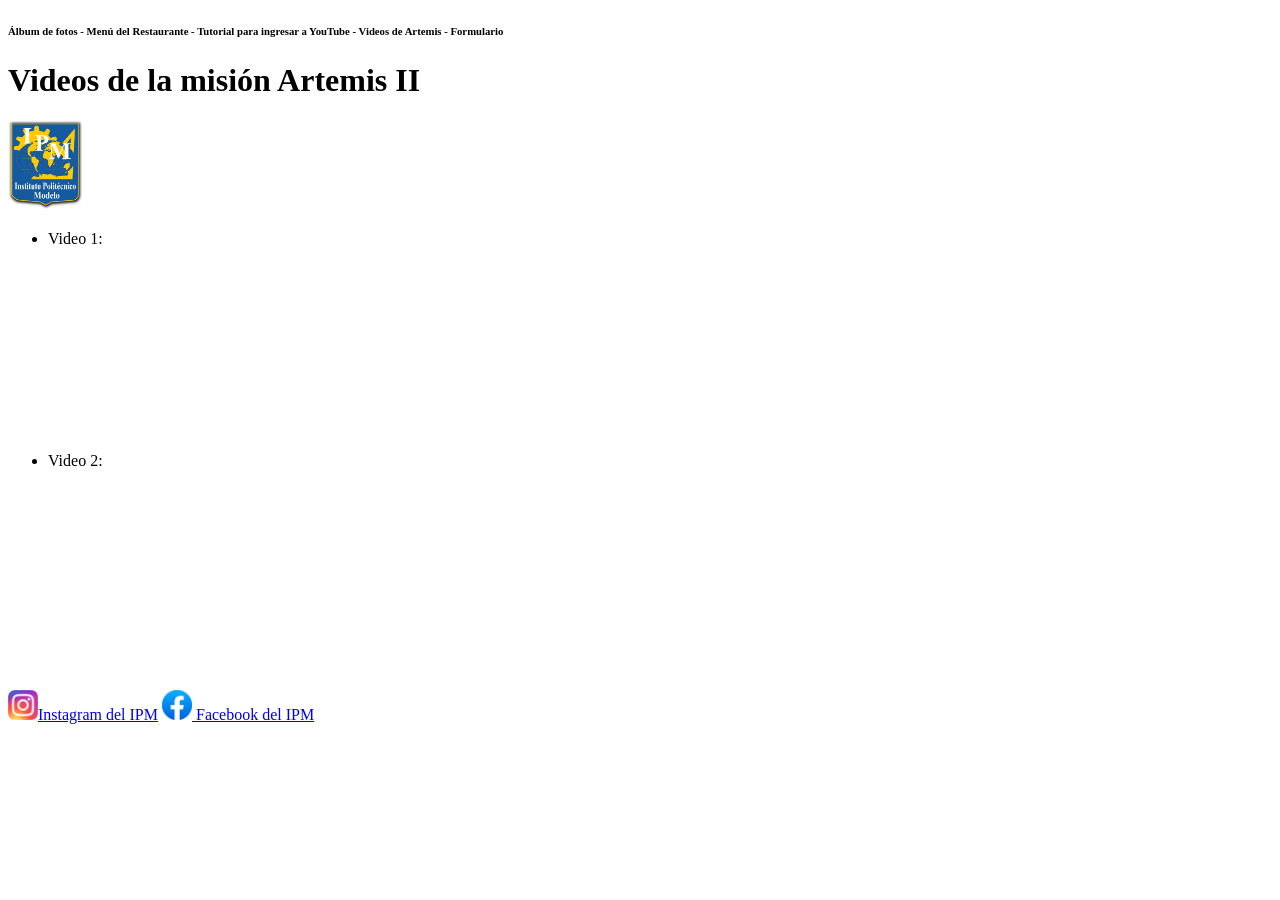
==== Mis Proyectos/Páginas Web/Día 7/Artemis II.html @ 2cd5f2c0 "Modificaciones del 1/7" ====
<!DOCTYPE html>
<html lang="en">
<head>
    <meta charset="UTF-8">
    <meta name="viewport" content="width=device-width, initial-scale=1.0">
    <title>Document</title>
</head>
<body>
    <header>
        <h6>Álbum de fotos - Menú del Restaurante - Tutorial para ingresar a YouTube - Videos de Artemis - Formulario</h6>
        <h1>Videos de la misión Artemis II</h1>
    </header>
    <main>
        <a href="index.html"><img src="./LOGOS/logo.png" alt=""height="90"width="75"></a>
        <ul>
            <li>Video 1:</li>
            <iframe width="150" height="200" src="https://www.youtube.com/embed/vMGuObY8_sw" title="Relive NASA&#39;s Artemis II Launch" frameborder="0" allow="accelerometer; autoplay; clipboard-write; encrypted-media; gyroscope; picture-in-picture; web-share" referrerpolicy="strict-origin-when-cross-origin" allowfullscreen></iframe>
            <li>Video 2:</li>
            <iframe width="150" height="200" src="https://www.youtube.com/embed/e-0OIGVRWd8" title="Artemis 2 Trajectory Animation" frameborder="0" allow="accelerometer; autoplay; clipboard-write; encrypted-media; gyroscope; picture-in-picture; web-share" referrerpolicy="strict-origin-when-cross-origin" allowfullscreen></iframe>
        </ul>
    </main>
    <footer>
    <a href="https://www.instagram.com/politecnicomodelo/?hl=es-la"> <img src="./LOGOS/Instagram_logo_2016.svg.png" alt="Instagram del IPM" width="30" height="30">Instagram del IPM</a>

    <a href="https://www.facebook.com/politecnicomodelo/"><img src="./LOGOS/2021_Facebook_icon.svg.png" alt="Facebook del IPM" width="30" height="30"> Facebook del IPM</a>
    </footer>
</body>
</html>
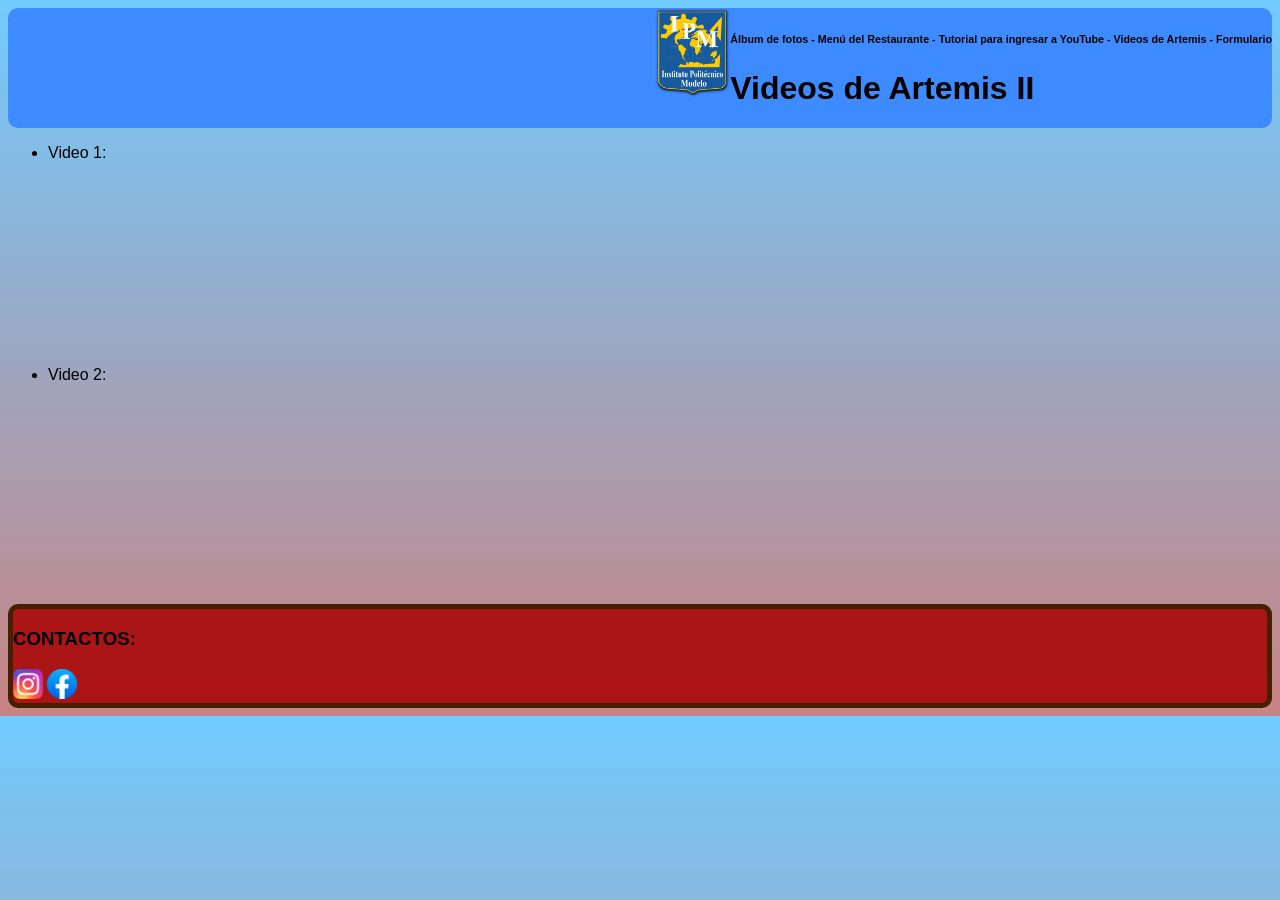
==== commit d6e563b2: "Cambios 6-7" ====
--- a/Mis Proyectos/Páginas Web/Día 7/Artemis II.html
+++ b/Mis Proyectos/Páginas Web/Día 7/Artemis II.html
@@ -4,14 +4,16 @@
     <meta charset="UTF-8">
     <meta name="viewport" content="width=device-width, initial-scale=1.0">
     <title>Document</title>
+    <link rel="stylesheet" href="../Día 8/css/style Artemis II.css">
 </head>
 <body>
     <header>
+        <a href="index.html" id="logo"><img src="./LOGOS/logo.png" alt=""height="90"width="75"></a>
+        <div>
         <h6>Álbum de fotos - Menú del Restaurante - Tutorial para ingresar a YouTube - Videos de Artemis - Formulario</h6>
-        <h1>Videos de la misión Artemis II</h1>
+        <h1>Videos de Artemis II</h1></div>
     </header>
     <main>
-        <a href="index.html"><img src="./LOGOS/logo.png" alt=""height="90"width="75"></a>
         <ul>
             <li>Video 1:</li>
             <iframe width="150" height="200" src="https://www.youtube.com/embed/vMGuObY8_sw" title="Relive NASA&#39;s Artemis II Launch" frameborder="0" allow="accelerometer; autoplay; clipboard-write; encrypted-media; gyroscope; picture-in-picture; web-share" referrerpolicy="strict-origin-when-cross-origin" allowfullscreen></iframe>
@@ -20,9 +22,9 @@
         </ul>
     </main>
     <footer>
-    <a href="https://www.instagram.com/politecnicomodelo/?hl=es-la"> <img src="./LOGOS/Instagram_logo_2016.svg.png" alt="Instagram del IPM" width="30" height="30">Instagram del IPM</a>
-
-    <a href="https://www.facebook.com/politecnicomodelo/"><img src="./LOGOS/2021_Facebook_icon.svg.png" alt="Facebook del IPM" width="30" height="30"> Facebook del IPM</a>
+        <h3>CONTACTOS:</h3>
+        <a href="https://www.instagram.com/politecnicomodelo/?hl=es-la"> <img src="./LOGOS/Instagram_logo_2016.svg.png" alt="" width="30" height="30"></a>
+        <a href="https://www.facebook.com/politecnicomodelo/"><img src="./LOGOS/2021_Facebook_icon.svg.png" alt="" width="30" height="30"></a>
     </footer>
 </body>
 </html>
--- a/Mis Proyectos/Páginas Web/Día 8/css/style Artemis II.css
+++ b/Mis Proyectos/Páginas Web/Día 8/css/style Artemis II.css
@@ -0,0 +1,15 @@
+header{
+    border-radius: 10px 10px 10px 10px;
+    background-color: rgb(62, 139, 255);
+    display: flex;
+    justify-content: right;
+}
+footer{
+    border: solid 5px rgb(68, 31, 0); 
+    border-radius: 10px 10px 10px 10px;
+    background-color:rgba(168, 0, 0, 0.849)
+}
+body{
+    font-family: Verdana, Geneva, Tahoma, sans-serif;
+    background: linear-gradient(rgba(0, 162, 255, 0.555), rgba(143, 0, 0, 0.486));
+}
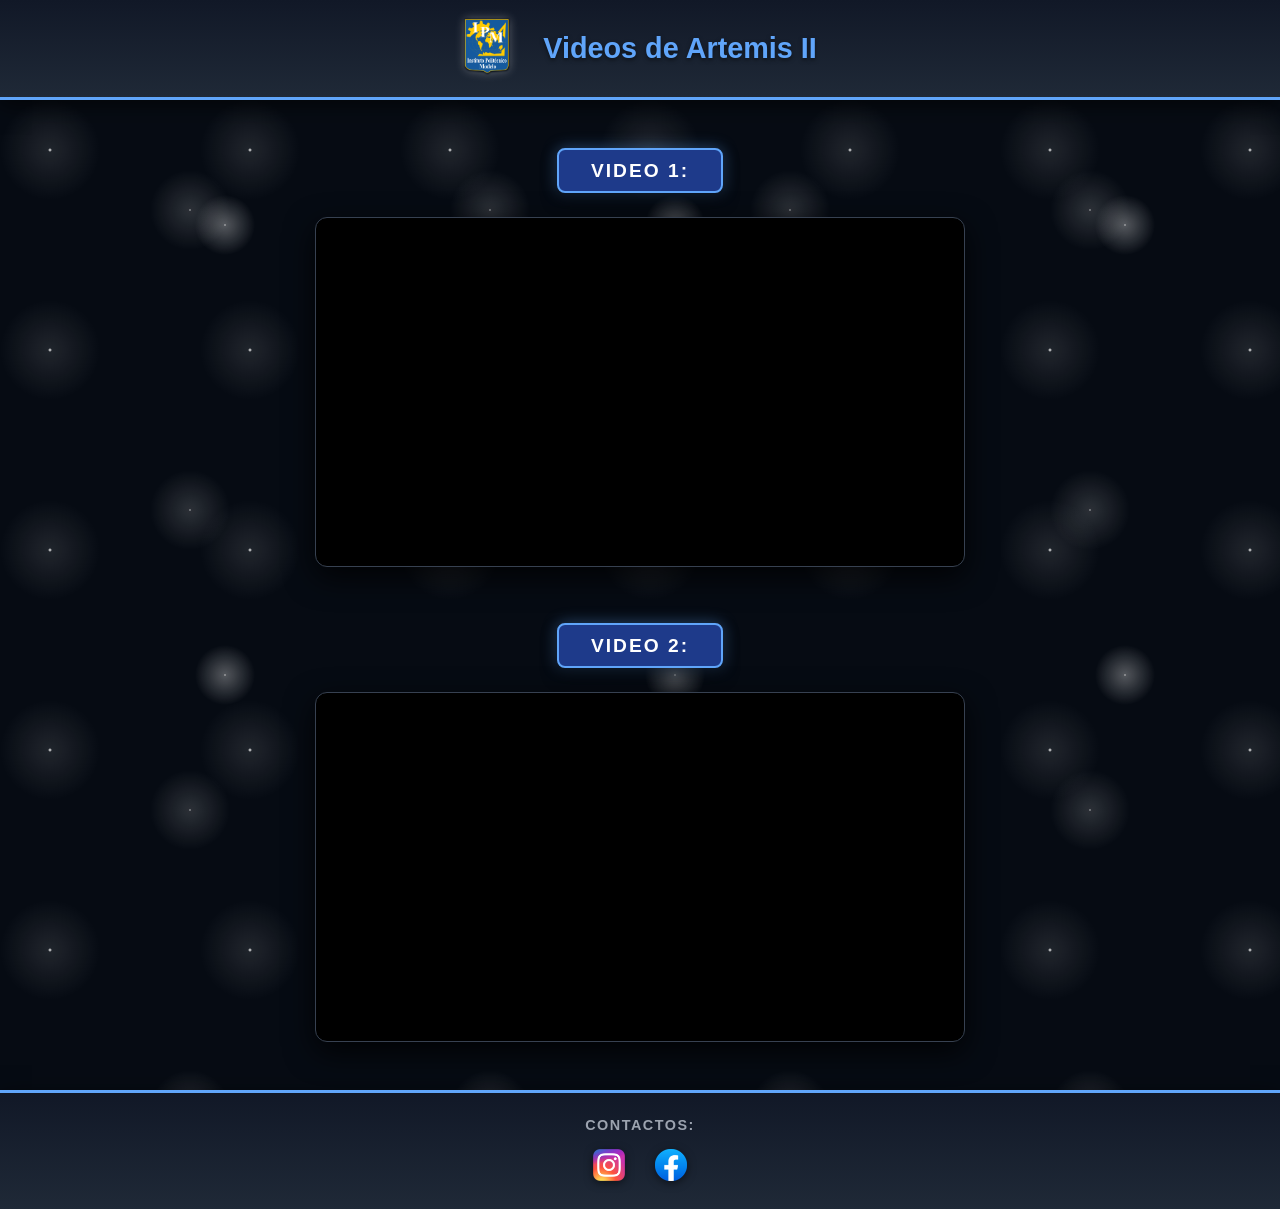
==== commit 27d0feb9: "Mod 8/7 segunda hora" ====
--- a/Mis Proyectos/Páginas Web/Día 7/Artemis II.html
+++ b/Mis Proyectos/Páginas Web/Día 7/Artemis II.html
@@ -10,7 +10,6 @@
     <header>
         <a href="index.html" id="logo"><img src="./LOGOS/logo.png" alt=""height="90"width="75"></a>
         <div>
-        <h6>Álbum de fotos - Menú del Restaurante - Tutorial para ingresar a YouTube - Videos de Artemis - Formulario</h6>
         <h1>Videos de Artemis II</h1></div>
     </header>
     <main>
--- a/Mis Proyectos/Páginas Web/Día 8/css/style Artemis II.css
+++ b/Mis Proyectos/Páginas Web/Día 8/css/style Artemis II.css
@@ -1,15 +1,191 @@
-header{
-    border-radius: 10px 10px 10px 10px;
-    background-color: rgb(62, 139, 255);
+/* ==========================================================================
+   NUEVO DISEÑO ARTEMIS II - DESDE CERO
+   ========================================================================== */
+
+:root {
+    --bg-space: #060b13; /* Fondo negro azulado bien profundo */
+    --cartel-bg: #1e3a8a; /* Azul espacial fuerte para los carteles */
+    --cartel-border: #60a5fa; /* Celeston brillante para que el cartel resalte */
+    --text-main: #ffffff; /* Texto re nítido */
+    --text-muted: #9ca3af; /* Gris para textos secundarios */
+}
+
+/* Reset de una */
+* {
+    box-sizing: border-box;
+    margin: 0;
+    padding: 0;
+}
+
+body {
+    font-family: 'Segoe UI', Tahoma, Geneva, Verdana, sans-serif;
+    color: var(--text-main);
     display: flex;
-    justify-content: right;
+    flex-direction: column;
+    min-height: 100vh;
+    
+    /* FONDO ESTRELLADO PIOLA */
+    background-color: var(--bg-space);
+    background-image: 
+        radial-gradient(white, rgba(255,255,255,.3) 1px, transparent 30px),
+        radial-gradient(white, rgba(255,255,255,.15) 1px, transparent 40px),
+        radial-gradient(white, rgba(255,255,255,.1) 2px, transparent 50px);
+    background-size: 450px 450px, 300px 300px, 200px 200px;
+    background-position: 0 0, 40px 60px, 150px 250px;
 }
-footer{
-    border: solid 5px rgb(68, 31, 0); 
-    border-radius: 10px 10px 10px 10px;
-    background-color:rgba(168, 0, 0, 0.849)
+
+/* --- HEADER NORMALIZADO --- */
+header {
+    background: linear-gradient(180deg, #111827, #1f2937); 
+    height: 100px;
+    padding: 0 2rem;
+    box-shadow: 0 5px 20px rgba(0, 0, 0, 0.6);
+    border-bottom: 3px solid var(--cartel-border);
+    display: flex;
+    align-items: center;
+    justify-content: center;
+    gap: 2rem;
+    position: relative;
+    z-index: 10;
 }
-body{
-    font-family: Verdana, Geneva, Tahoma, sans-serif;
-    background: linear-gradient(rgba(0, 162, 255, 0.555), rgba(143, 0, 0, 0.486));
+
+header #logo img {
+    height: 60px !important;
+    width: auto !important;
+    transition: transform 0.2s ease;
+    object-fit: contain;
+    filter: drop-shadow(0 0 5px rgba(255, 255, 255, 0.3));
+}
+
+header #logo img:hover {
+    transform: scale(1.05);
+}
+
+header div {
+    text-align: left;
+}
+
+header h6 {
+    font-size: 0.8rem;
+    color: var(--text-muted);
+    text-transform: uppercase;
+    letter-spacing: 1px;
+    margin-bottom: 0.1rem;
+}
+
+header h1 {
+    font-size: 1.8rem;
+    color: var(--cartel-border); 
+    font-weight: bold;
+    text-shadow: 0 2px 4px rgba(0,0,0,0.5);
+    line-height: 1.2;
+}
+
+/* --- FOOTER Y RESTO DEL CONTENIDO --- */
+footer {
+    background: linear-gradient(180deg, #111827, #1f2937); 
+    padding: 1.5rem 2rem;
+    box-shadow: 0 5px 20px rgba(0, 0, 0, 0.6);
+    border-top: 3px solid var(--cartel-border);
+    text-align: center;
+    margin-top: auto;
+}
+
+main {
+    flex: 1;
+    width: 90%;
+    max-width: 800px; 
+    margin: 3rem auto;
+}
+
+main ul {
+    list-style: none;
+    display: flex;
+    flex-direction: column;
+    align-items: center; 
+    gap: 1.5rem;
+}
+
+main ul li {
+    background-color: var(--cartel-bg);
+    color: var(--text-main);
+    font-size: 1.2rem;
+    font-weight: 800;
+    text-transform: uppercase;
+    letter-spacing: 2px;
+    padding: 0.6rem 2rem;
+    border: 2px solid var(--cartel-border);
+    border-radius: 8px;
+    box-shadow: 0 8px 15px rgba(0, 0, 0, 0.5), 0 0 15px rgba(96, 165, 250, 0.4);
+    margin-top: 2rem; 
+}
+
+main ul li:first-child {
+    margin-top: 0;
+}
+
+main iframe {
+    width: 100% !important;
+    max-width: 650px; 
+    height: 350px !important;
+    border-radius: 12px;
+    border: 1px solid #374151;
+    box-shadow: 0 10px 30px rgba(0, 0, 0, 0.8);
+    background-color: #000;
+}
+
+footer h3 {
+    font-size: 0.9rem;
+    color: var(--text-muted);
+    margin-bottom: 1rem;
+    letter-spacing: 1.5px;
+}
+
+footer a {
+    display: inline-block;
+    margin: 0 0.8rem;
+    transition: transform 0.2s ease;
+}
+
+footer a:hover {
+    transform: scale(1.2) translateY(-3px);
+}
+
+footer img {
+    width: 32px !important;
+    height: 32px !important;
+    object-fit: contain !important;
+    filter: drop-shadow(0 2px 4px rgba(0,0,0,0.5));
+}
+
+@media (max-width: 768px) {
+    header {
+        height: auto;
+        min-height: 100px;
+        flex-direction: column;
+        text-align: center;
+        padding: 1rem;
+        gap: 0.5rem;
+    }
+
+    header div {
+        text-align: center;
+    }
+
+    header h6 {
+        font-size: 0.7rem;
+    }
+    
+    header h1 {
+        font-size: 1.4rem;
+    }
+
+    main ul li {
+        font-size: 1rem; 
+        padding: 0.5rem 1.5rem;
+    }
+
+    main iframe {
+        height: 220px !important; 
+    }
 }
